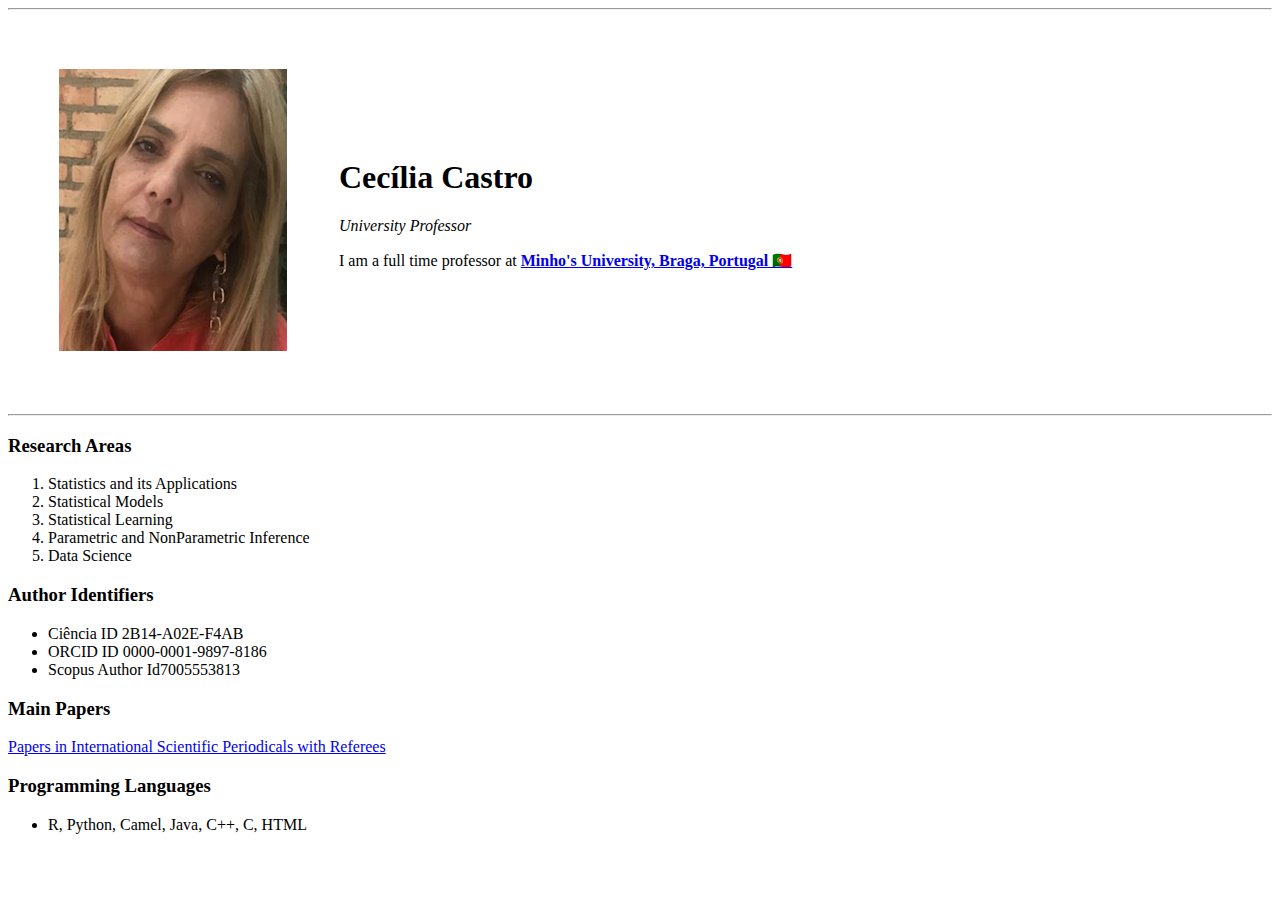
==== index.html @ 911ed722 "Add initial cv website files" ====
<!DOCTYPE html>
<html lang="en" dir="ltr">

<head>
  <meta charset="utf-8">
  <title>Cecília Castro Personal Page</title>
</head>
<hr>
<body>
  <table cellspacing = "50">
    <tr>
      <td><img src="cila2021.png" alt="cecilia profile picture"></td>
      <td><h1> Cecília Castro </h1>
      <p><em>University Professor</em></p>
      <p>I am a full time professor at <strong><a href="http://www.math.uminho.pt">Minho's University, Braga, Portugal 🇵🇹</a></strong></p></td>
    </tr>
  </table>
  <hr>
  <h3>Research Areas</h3>
  <ol>
    <li>Statistics and its Applications</li>
    <li>Statistical Models</li>
    <li>Statistical Learning</li>
    <li>Parametric and NonParametric Inference</li>
    <li>Data Science</li>
  </ol>
  <h3>Author Identifiers</h3>
<ul>
  <li>Ciência ID 2B14-A02E-F4AB</li>
  <li>ORCID ID 0000-0001-9897-8186</li>
  <li>Scopus Author Id7005553813</li>
  </ul>
  <h3> Main Papers </h3>
  <a href="PublishedPapers.html">Papers in International Scientific Periodicals with Referees</a>
    <h3>Programming Languages</h3>
    <ul>
      <li>R, Python, Camel, Java, C++, C, HTML</li>
    </ul>
  </body>
</html>
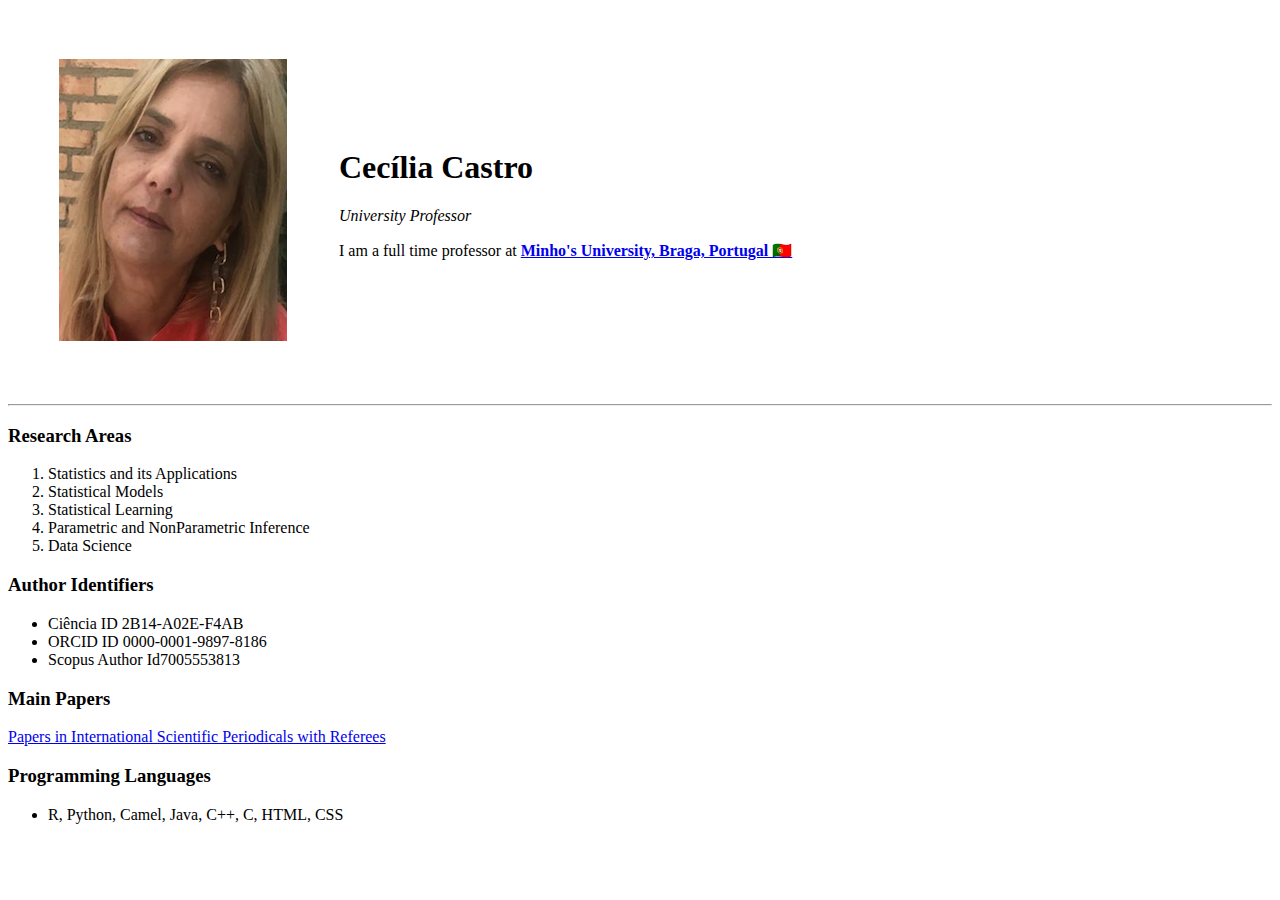
==== commit ddd315ed: "Add files via upload" ====
--- a/index.html
+++ b/index.html
@@ -4,8 +4,9 @@
 <head>
   <meta charset="utf-8">
   <title>Cecília Castro Personal Page</title>
+<link rel="stylesheet" href="css/styles.css">
 </head>
-<hr>
+
 <body>
   <table cellspacing = "50">
     <tr>
@@ -30,11 +31,12 @@
   <li>ORCID ID 0000-0001-9897-8186</li>
   <li>Scopus Author Id7005553813</li>
   </ul>
+
   <h3> Main Papers </h3>
   <a href="PublishedPapers.html">Papers in International Scientific Periodicals with Referees</a>
-    <h3>Programming Languages</h3>
+  <h3>Programming Languages</h3>
     <ul>
-      <li>R, Python, Camel, Java, C++, C, HTML</li>
+      <li>R, Python, Camel, Java, C++, C, HTML, CSS</li>
     </ul>
   </body>
 </html>
